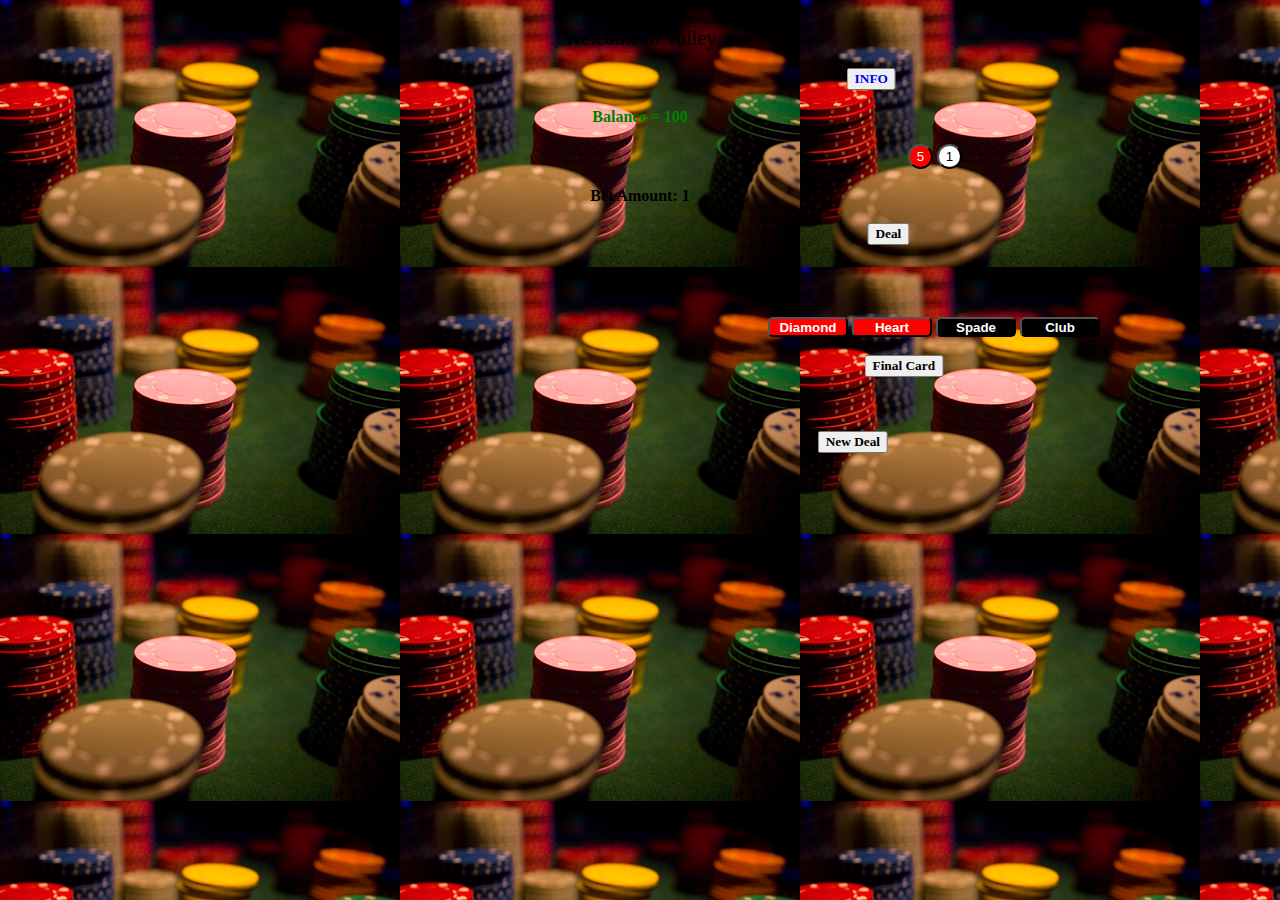
==== index.html @ b1f6edd3 "Update index.html" ====
<!DOCTYPE html>
<html>

<head>
  <meta name="viewport" content="user-scalable=no, width=device-width, initial-scale=1, maximum-scale=1, minimum-scale=1;"/>
  <!--adjusts for mobile device-->
  <script src="https://code.jquery.com/jquery-3.6.4.min.js"></script>
  <title>Volley</title>
 <link rel='stylesheet' type='text/css' href='style.css' />
    
</head>

<body>
 
  <h1 style="font-family:Impact;text-align:center">Welcome to Volley</h1>
  <button id="info">INFO</button><br><br>
  <div id="Balance" style="color:green;font-weight:bold;text-align:center"></div>
  <br>
  <button id="five" class="chips">5</button>
  <button id="one" class="chips">1</button>
    <br><br>  
  <div id="CurrentBet" style="font-weight:bold;text-align:center"></div>
  <br>
  <button id="bet">Deal</button><br> 
  <div id="pair" style="text-align:center"></div><br>
  <div id="label">Player Card&nbsp;&nbsp;&nbsp;&nbsp;&nbsp;&nbsp;Dealer Card</div><br>
  <div id="card" style="margin-right: 15px;">
    <p id="playerV">test</p>
    <p id="playerS">under</p>
  </div><div id="card2">
  <p id="dealerV">test2</p>
    <p id="dealerS">under</p>
  </div><br><br>
  <button id="diamond" class="choices">Diamond</button>
  <button id="heart" class="choices">Heart</button>
  <button id="spade" class="choices">Spade</button>
  <button id="club" class="choices">Club</button><br><br>
  <button id="final" class="final">Final Card</button><br><br>
  <div id="labelf">Final Card</div><br>
  <div id="cardf">
    <p id="thirdV">test3</p>
    <p id="thirdS">under</p>
  </div>
  <div id="last" style="text-align:center"></div>
  <div id="Balance"></div>
  <br>
  <button id="new">New Deal</button>
  <script type='text/javascript' src='script.js'></script>
</body>

</html>
---- style.css ----
h1 {
  color: black;
  font-family: 'Quicksand', sans-serif;
  font-size: 20px;
  font-weight: 400;
  line-height: 60px;
  margin: 0;
}
body {
  background-image: url("gameBackground.jpg");
}
p {
  text-align:center;
  font-size:20px;
}
#five {
    height: 25px;
width: 25px;
background-color: red;
  color:white;
border-radius: 50%;
display: inline-block;
  text-align:center;  
    transform: translateX(3600%);
}
#one {
    height: 25px;
    transform: translateX(3600%);
width: 25px;
background-color: white;
  color:black;
border-radius: 50%;
display: inline-block;
  text-align:center;
}
#label {
  display:none;
    transform: translateX(475%);
}
#labelf {
  display:none;
    transform: translateX(1320%);
}
#card {
  height: 120px;
    width: 80px;
    display: none;
    border-radius: 5px;
    background-color: white;
  border-style:solid;  
    transform: translateX(980%);
}
#card2 {
  height: 120px;
    width: 80px;
    display: none;
    border-radius: 5px;
    background-color: white;
  border-style:solid;
    transform: translateX(980%);
}
#cardf {
  height: 120px;
    width: 80px;
    display: none;
    border-radius: 5px;
    background-color: white;
  border-style:solid;
    transform: translateX(1030%);
}
#heart {
    height: 20px;
    width: 80px;
    display: inline-block;
    background-color: red;
    border-radius: 5px;
    font-weight:bold;
    color:white;
    transform: translateX(950%);
}
#diamond {
    height: 20px;
    width: 80px;
    display: inline-block;
    background-color: red;
    border-radius: 5px;
    font-weight:bold;
    color:white;
    transform: translateX(950%);
}
#club {
    height: 20px;
    width: 80px;
    display: inline-block;
    background-color: black;
    border-radius: 5px;
    color:white;
    font-weight:bold;
    transform: translateX(950%);
}
#spade {
    height: 20px;
    width: 80px;
    display: inline-block;
    background-color: black;
    border-radius: 5px;
    color:white;
    font-weight:bold;
    transform: translateX(950%);
}
.choices:hover
{
    text-decoration:underline;
    cursor:pointer;
}
.chips:hover
{
  cursor:pointer;
}
#info
{
    color:blue;
    font-weight:bold;
    font-family:Cursive;
    transform: translateX(1700%);
}
#bet
{
    font-weight:bold;
    font-family:Cursive;
    transform: translateX(2050%);
}
#final
{
    font-weight:bold;
    font-family:Cursive;
    transform: translateX(1090%);
}
#new
{
    font-weight:bold;
    font-family:Cursive;
    transform: translateX(1150%);
}
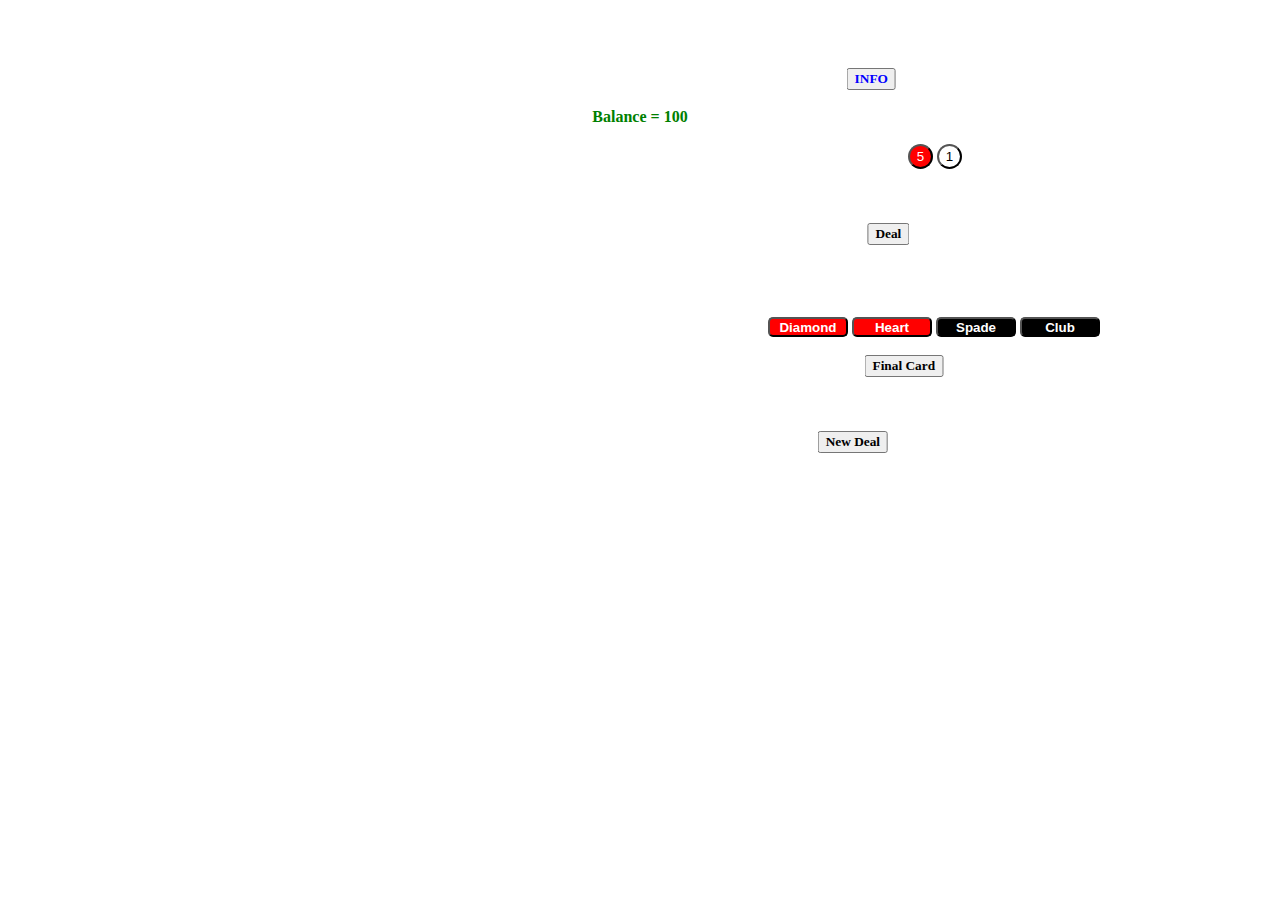
==== commit 00bb5548: "Update index.html" ====
--- a/index.html
+++ b/index.html
@@ -2,28 +2,28 @@
 <html>
 
 <head>
-  <meta name="viewport" content="user-scalable=no, width=device-width, initial-scale=1, maximum-scale=1, minimum-scale=1;"/>
-  <!--adjusts for mobile device-->
+   <!--<meta name="viewport" content="user-scalable=no, width=device-width, initial-scale=1, maximum-scale=1, minimum-scale=1;"/>
+ adjusts for mobile device-->
   <script src="https://code.jquery.com/jquery-3.6.4.min.js"></script>
   <title>Volley</title>
- <link rel='stylesheet' type='text/css' href='style.css' />
+ <link rel="stylesheet" type="text/css" href="style.css" />
     
 </head>
 
 <body>
  
-  <h1 style="font-family:Impact;text-align:center">Welcome to Volley</h1>
+  <h1 style="font-family:Impact;text-align:center;color:white">Welcome to Volley</h1>
   <button id="info">INFO</button><br><br>
   <div id="Balance" style="color:green;font-weight:bold;text-align:center"></div>
   <br>
   <button id="five" class="chips">5</button>
   <button id="one" class="chips">1</button>
     <br><br>  
-  <div id="CurrentBet" style="font-weight:bold;text-align:center"></div>
+  <div id="CurrentBet" style="font-weight:bold;text-align:center;color:white"></div>
   <br>
   <button id="bet">Deal</button><br> 
   <div id="pair" style="text-align:center"></div><br>
-  <div id="label">Player Card&nbsp;&nbsp;&nbsp;&nbsp;&nbsp;&nbsp;Dealer Card</div><br>
+  <div id="label" style="color:white">Player Card&nbsp;&nbsp;&nbsp;&nbsp;&nbsp;&nbsp;Dealer Card</div><br>
   <div id="card" style="margin-right: 15px;">
     <p id="playerV">test</p>
     <p id="playerS">under</p>
--- a/style.css
+++ b/style.css
@@ -8,6 +8,8 @@
 }
 body {
   background-image: url("gameBackground.jpg");
+  background-repeat: no-repeat;
+  background-size: cover;
 }
 p {
   text-align:center;
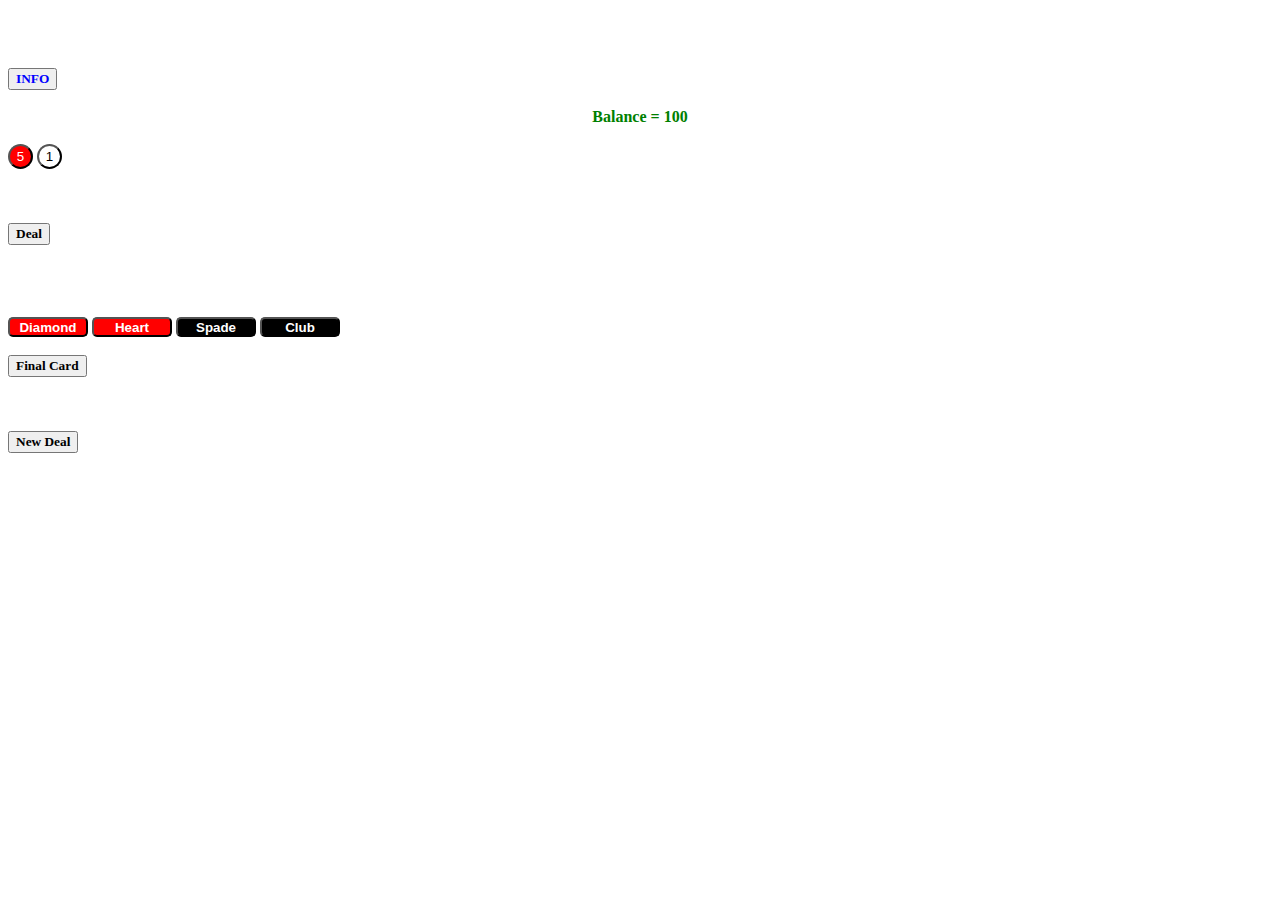
==== commit 6d5b3d72: "Update index.html" ====
--- a/index.html
+++ b/index.html
@@ -2,8 +2,8 @@
 <html>
 
 <head>
-   <!--<meta name="viewport" content="user-scalable=no, width=device-width, initial-scale=1, maximum-scale=1, minimum-scale=1;"/>
- adjusts for mobile device-->
+   <meta name="viewport" content="user-scalable=no, width=device-width, initial-scale=1, maximum-scale=1, minimum-scale=1;"/>
+ <!--adjusts for mobile device-->
   <script src="https://code.jquery.com/jquery-3.6.4.min.js"></script>
   <title>Volley</title>
  <link rel="stylesheet" type="text/css" href="style.css" />
@@ -22,7 +22,7 @@
   <div id="CurrentBet" style="font-weight:bold;text-align:center;color:white"></div>
   <br>
   <button id="bet">Deal</button><br> 
-  <div id="pair" style="text-align:center"></div><br>
+  <div id="pair" style="text-align:center;color:white"></div><br>
   <div id="label" style="color:white">Player Card&nbsp;&nbsp;&nbsp;&nbsp;&nbsp;&nbsp;Dealer Card</div><br>
   <div id="card" style="margin-right: 15px;">
     <p id="playerV">test</p>
@@ -41,7 +41,7 @@
     <p id="thirdV">test3</p>
     <p id="thirdS">under</p>
   </div>
-  <div id="last" style="text-align:center"></div>
+  <div id="last" style="text-align:center;color:white"></div>
   <div id="Balance"></div>
   <br>
   <button id="new">New Deal</button>
--- a/style.css
+++ b/style.css
@@ -1,5 +1,5 @@
 h1 {
-  color: black;
+  color: white;
   font-family: 'Quicksand', sans-serif;
   font-size: 20px;
   font-weight: 400;
@@ -22,12 +22,10 @@
   color:white;
 border-radius: 50%;
 display: inline-block;
-  text-align:center;  
-    transform: translateX(3600%);
+  text-align:center;
 }
 #one {
     height: 25px;
-    transform: translateX(3600%);
 width: 25px;
 background-color: white;
   color:black;
@@ -37,11 +35,11 @@
 }
 #label {
   display:none;
-    transform: translateX(475%);
+  color:white;
 }
 #labelf {
   display:none;
-    transform: translateX(1320%);
+  color:white;
 }
 #card {
   height: 120px;
@@ -50,7 +48,6 @@
     border-radius: 5px;
     background-color: white;
   border-style:solid;  
-    transform: translateX(980%);
 }
 #card2 {
   height: 120px;
@@ -59,7 +56,6 @@
     border-radius: 5px;
     background-color: white;
   border-style:solid;
-    transform: translateX(980%);
 }
 #cardf {
   height: 120px;
@@ -68,7 +64,6 @@
     border-radius: 5px;
     background-color: white;
   border-style:solid;
-    transform: translateX(1030%);
 }
 #heart {
     height: 20px;
@@ -78,7 +73,6 @@
     border-radius: 5px;
     font-weight:bold;
     color:white;
-    transform: translateX(950%);
 }
 #diamond {
     height: 20px;
@@ -88,7 +82,6 @@
     border-radius: 5px;
     font-weight:bold;
     color:white;
-    transform: translateX(950%);
 }
 #club {
     height: 20px;
@@ -98,7 +91,6 @@
     border-radius: 5px;
     color:white;
     font-weight:bold;
-    transform: translateX(950%);
 }
 #spade {
     height: 20px;
@@ -108,7 +100,6 @@
     border-radius: 5px;
     color:white;
     font-weight:bold;
-    transform: translateX(950%);
 }
 .choices:hover
 {
@@ -124,23 +115,19 @@
     color:blue;
     font-weight:bold;
     font-family:Cursive;
-    transform: translateX(1700%);
 }
 #bet
 {
     font-weight:bold;
     font-family:Cursive;
-    transform: translateX(2050%);
 }
 #final
 {
     font-weight:bold;
     font-family:Cursive;
-    transform: translateX(1090%);
 }
 #new
 {
     font-weight:bold;
     font-family:Cursive;
-    transform: translateX(1150%);
 }
